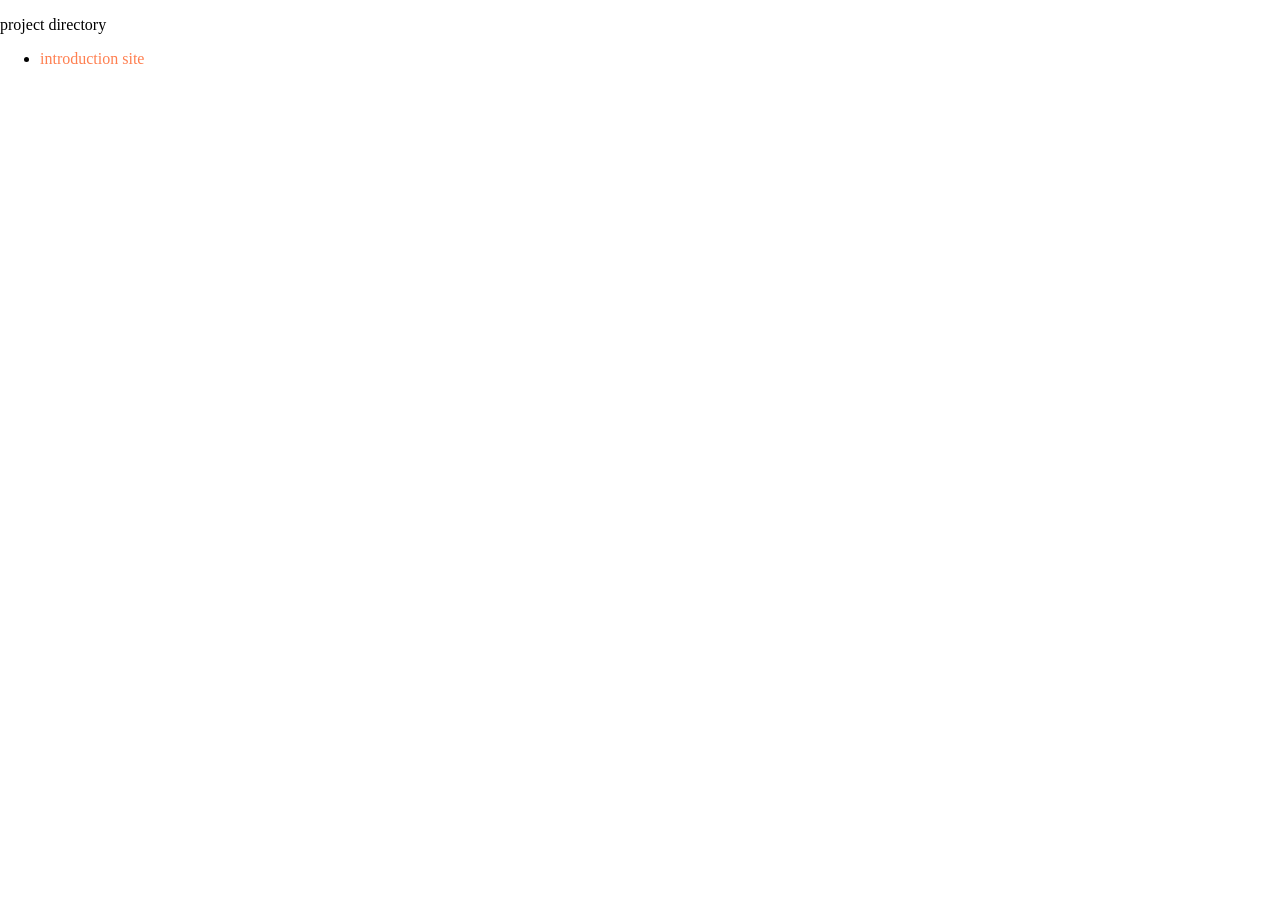
==== index.html @ ffde347c "updated favicon, updated site layout" ====
<!doctype html>
<html>
    <head>
        <title>eric's place</title>
        <link rel="stylesheet" href="style.css">
        <link rel="icon" href="icon.gif">
    </head>
    <body>
        <p>project directory</p>
        <ul>
            <li><a href="introduction/index.html">introduction site</a></li>
        </ul>
    </body>
</html>
---- style.css ----
#left {
    width: 50vw;
    height: 100vh;
    left: 0;
    position: fixed;
    margin: 10px;
}

#right {
    width: 50vw;
    height: 100vh;
    right: 0;
    position: fixed;
    animation: gradientshift 10s linear alternate infinite;
}

.intro {
    font-style: italic;
    line-height: 4pt;
    display: inline-block;
}

.intro:hover {
    font-style: normal;
    transform: rotate(-5deg);
}

body {
    margin: 0;
    padding: 0;
}

@keyframes gradientshift {
    from{background: rgb(252,226,0);}
    to {background: rgb(218,10,51);}
}

a {
    text-decoration: none;
    color: coral;
}

a:hover {
    font-style: italic;
}

ul {
    list-style-type: disc;
/*    list-style-image: url(arrow.png);*/
}
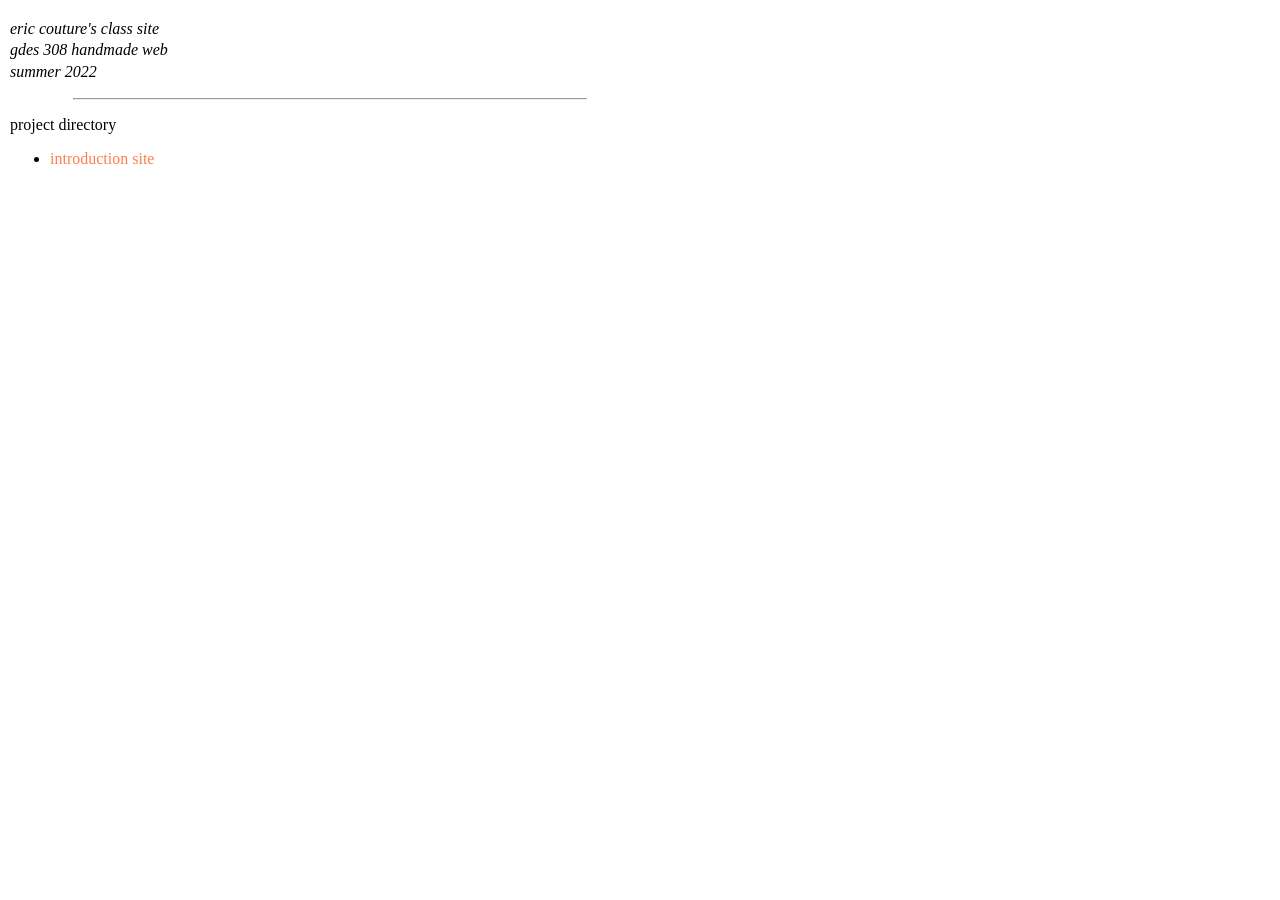
==== commit f61dec75: "update index.html" ====
--- a/index.html
+++ b/index.html
@@ -3,12 +3,24 @@
     <head>
         <title>eric's place</title>
         <link rel="stylesheet" href="style.css">
-        <link rel="icon" href="icon.gif">
+        <link rel="icon" href="icon.png">
     </head>
     <body>
-        <p>project directory</p>
-        <ul>
-            <li><a href="introduction/index.html">introduction site</a></li>
-        </ul>
+        <div id="left">
+            <div class="intro">
+                <p>eric couture's class site</p>
+                <p>gdes 308 handmade web</p>
+                <p>summer 2022</p>
+            </div>
+            <hr style="width: 80%; align-content: center;">
+            <p>project directory</p>
+            <ul>
+                <li><a href="introduction/index.html">introduction site</a></li>
+            </ul>
+            
+        </div>
+        <div id="right">
+            
+        </div>
     </body>
 </html>
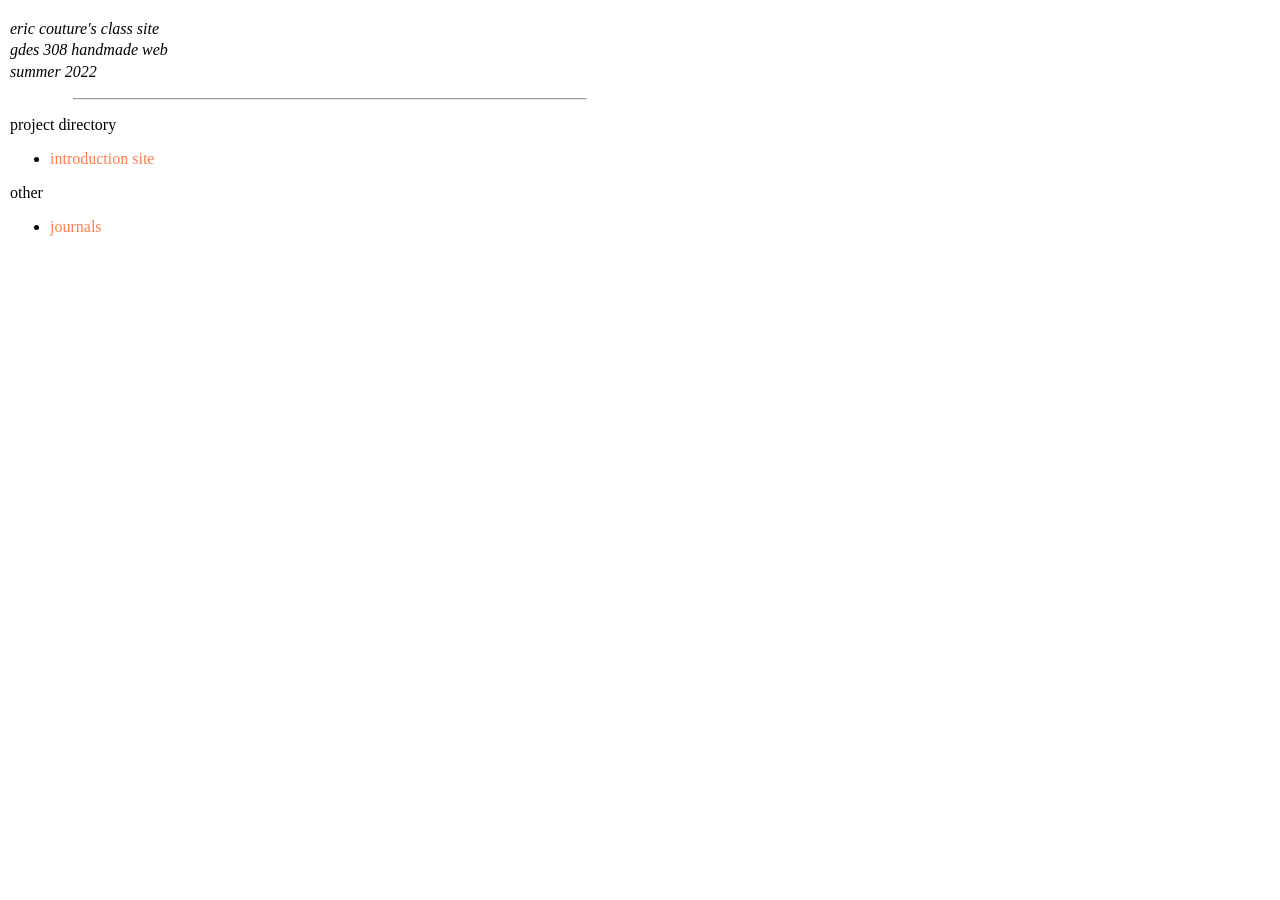
==== commit b4be9ddd: "rearranged links, new journal" ====
--- a/index.html
+++ b/index.html
@@ -18,6 +18,11 @@
                 <li><a href="introduction/index.html">introduction site</a></li>
             </ul>
             
+            <p>other</p>
+            <ul>
+                <li><a href="journals.html">journals</a></li>
+            </ul>
+            
         </div>
         <div id="right">
             
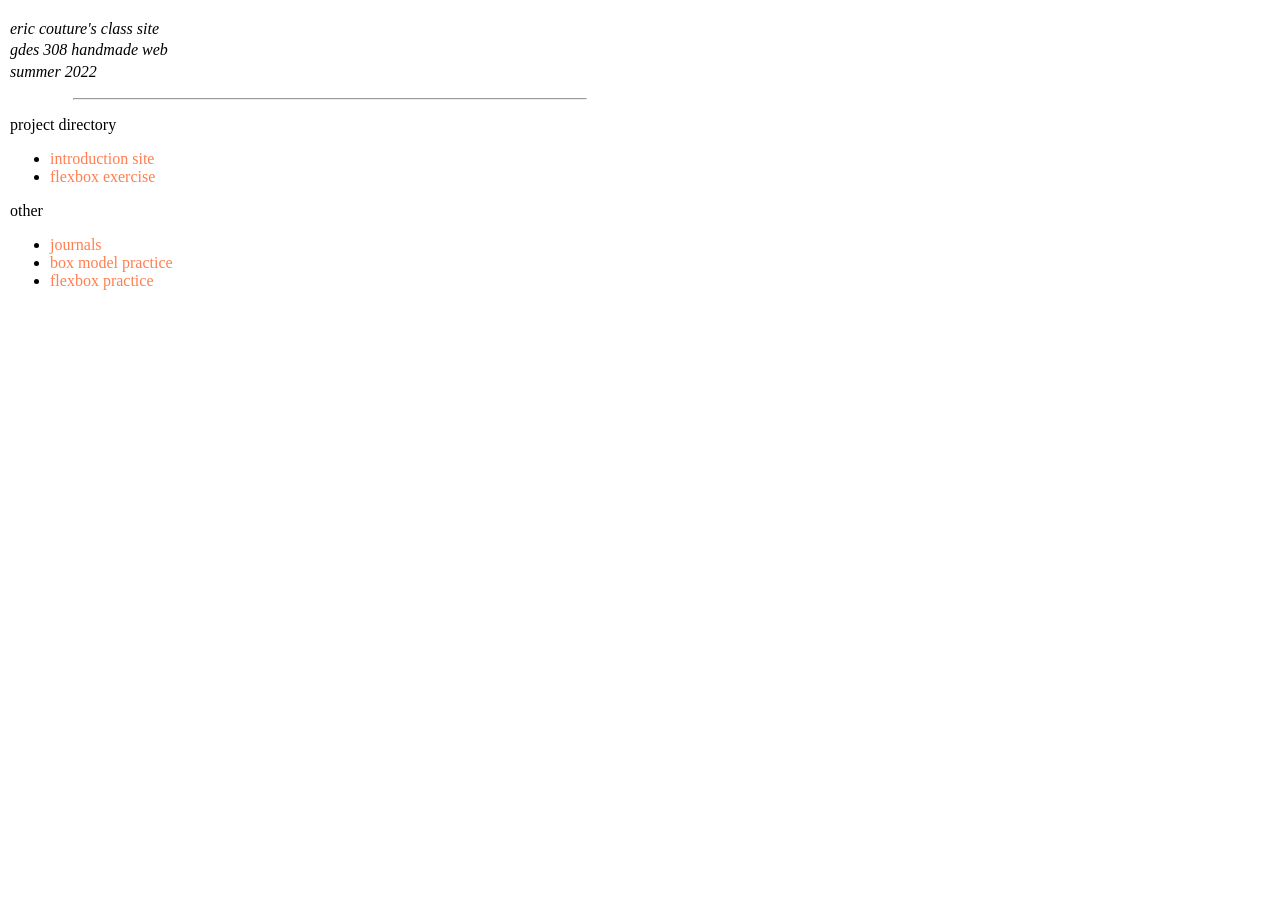
==== commit 2bf9d8a5: "added flexbox exercise, added links to home" ====
--- a/index.html
+++ b/index.html
@@ -16,11 +16,14 @@
             <p>project directory</p>
             <ul>
                 <li><a href="introduction/index.html">introduction site</a></li>
+                <li><a href="flex-exercise/index.html">flexbox exercise</a></li>
             </ul>
             
             <p>other</p>
             <ul>
                 <li><a href="journals.html">journals</a></li>
+                <li><a href="box-model/index.html">box model practice</a></li>
+                <li><a href="flexbox-practice/index.html">flexbox practice</a></li>
             </ul>
             
         </div>
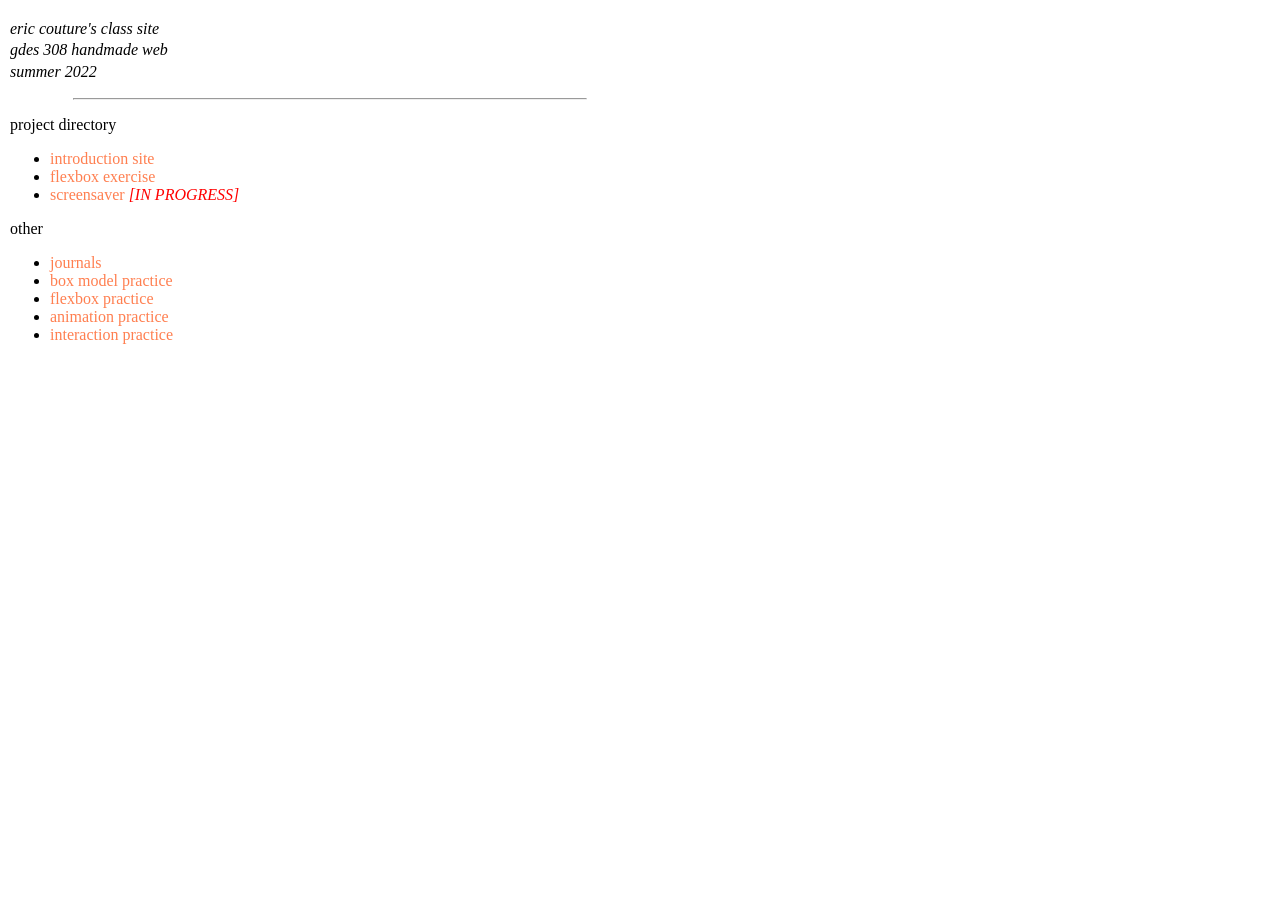
==== commit 06ddd5d9: "added pages, updated links added animation, interaction, and in progress screensaver pages" ====
--- a/index.html
+++ b/index.html
@@ -17,6 +17,7 @@
             <ul>
                 <li><a href="introduction/index.html">introduction site</a></li>
                 <li><a href="flex-exercise/index.html">flexbox exercise</a></li>
+                <li><a href="screensaver/index.html">screensaver</a><span style="color: red; font-style: italic;"> [IN PROGRESS]</span></li>
             </ul>
             
             <p>other</p>
@@ -24,6 +25,8 @@
                 <li><a href="journals.html">journals</a></li>
                 <li><a href="box-model/index.html">box model practice</a></li>
                 <li><a href="flexbox-practice/index.html">flexbox practice</a></li>
+                <li><a href="animation/index.html">animation practice</a></li>
+                <li><a href="interaction/index.html">interaction practice</a></li>
             </ul>
             
         </div>
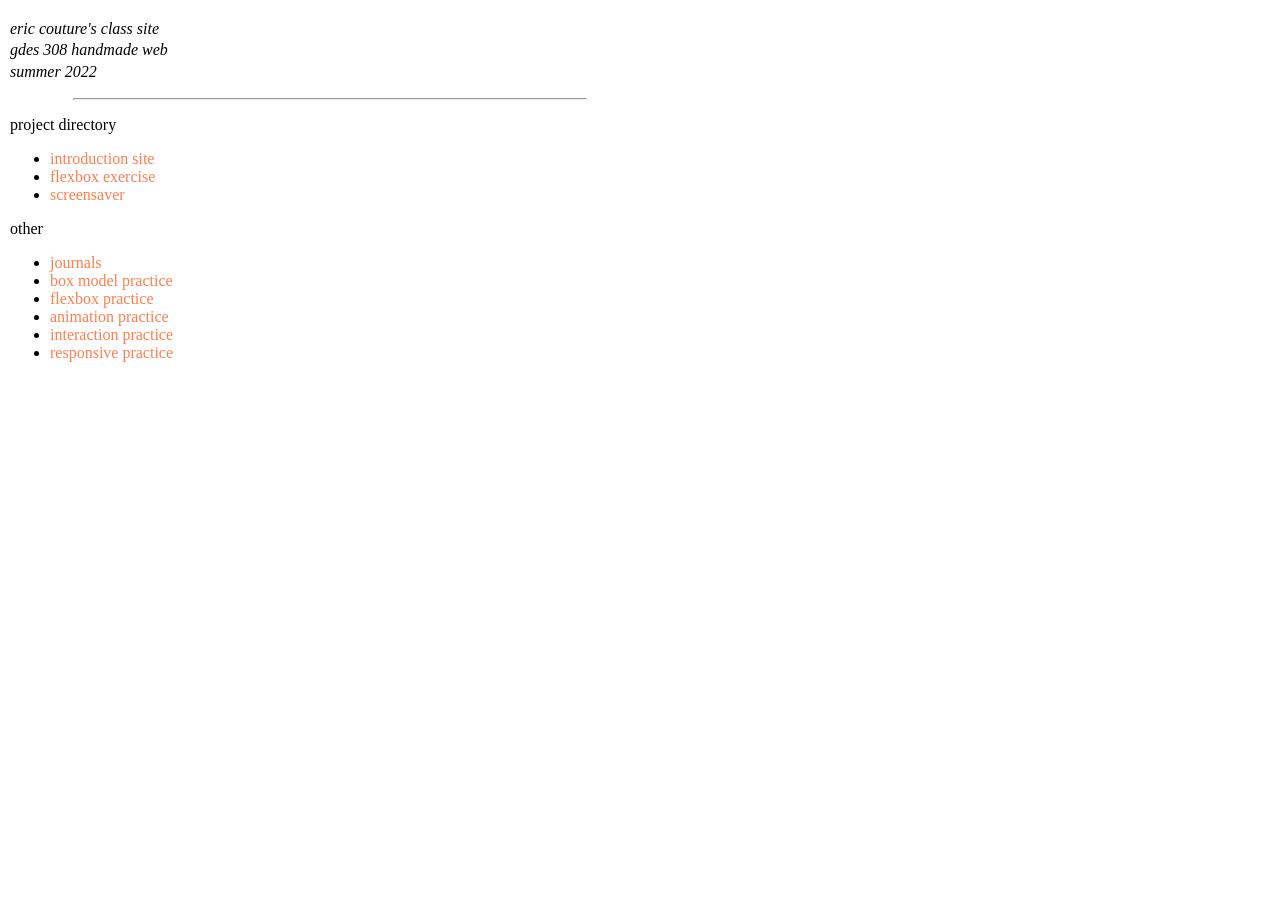
==== commit e3806df6: "update index.html" ====
--- a/index.html
+++ b/index.html
@@ -17,7 +17,7 @@
             <ul>
                 <li><a href="introduction/index.html">introduction site</a></li>
                 <li><a href="flex-exercise/index.html">flexbox exercise</a></li>
-                <li><a href="screensaver/index.html">screensaver</a><span style="color: red; font-style: italic;"> [IN PROGRESS]</span></li>
+                <li><a href="screensaver/index.html">screensaver</a>
             </ul>
             
             <p>other</p>
@@ -27,6 +27,7 @@
                 <li><a href="flexbox-practice/index.html">flexbox practice</a></li>
                 <li><a href="animation/index.html">animation practice</a></li>
                 <li><a href="interaction/index.html">interaction practice</a></li>
+                <li><a href="responsiveness-practice/index.html">responsive practice</a></li>
             </ul>
             
         </div>
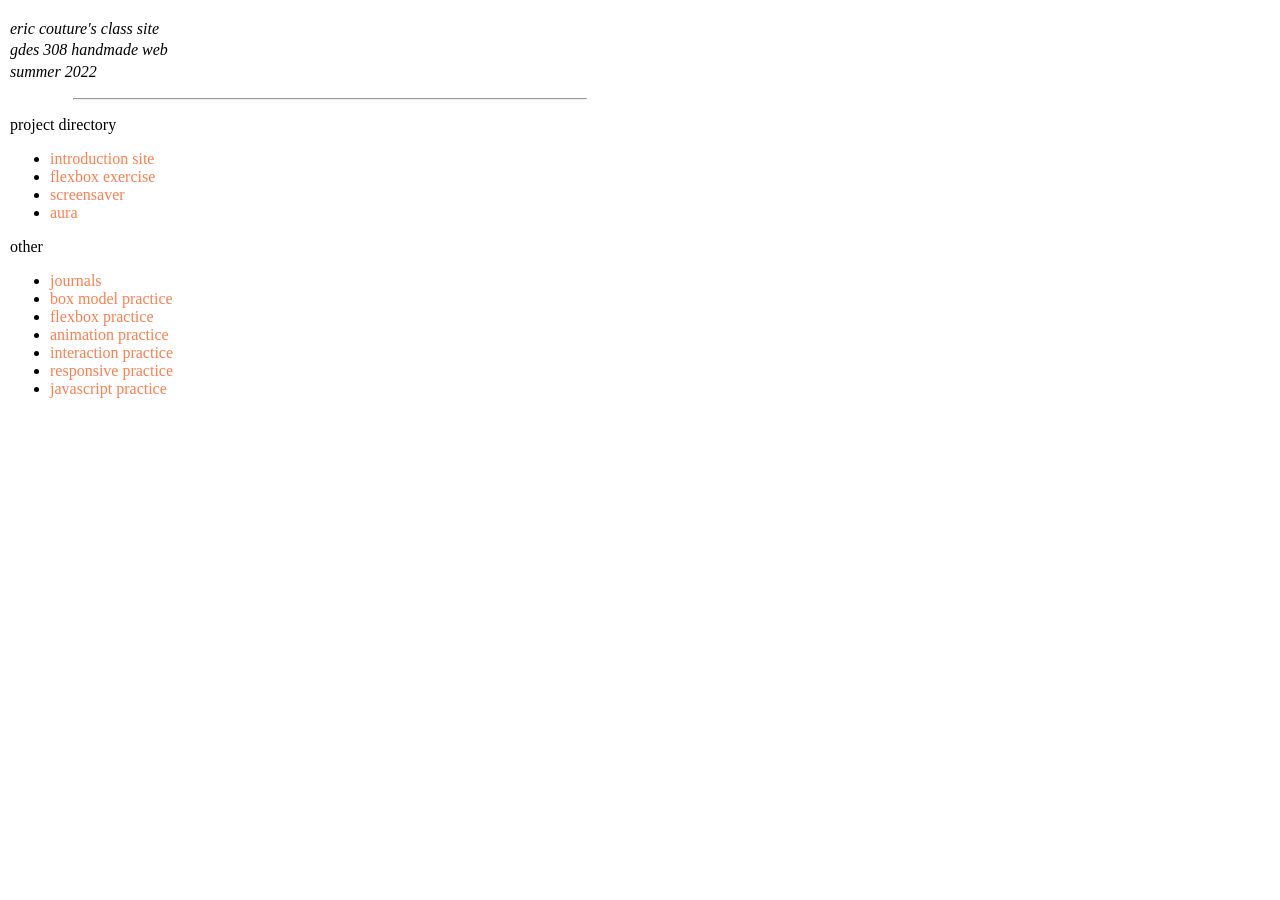
==== commit 242d51ee: "updated homepage" ====
--- a/index.html
+++ b/index.html
@@ -17,7 +17,8 @@
             <ul>
                 <li><a href="introduction/index.html">introduction site</a></li>
                 <li><a href="flex-exercise/index.html">flexbox exercise</a></li>
-                <li><a href="screensaver/index.html">screensaver</a>
+                <li><a href="screensaver/index.html">screensaver</a></li>
+                <li><a href="aura/index.html">aura</a></li>
             </ul>
             
             <p>other</p>
@@ -28,6 +29,7 @@
                 <li><a href="animation/index.html">animation practice</a></li>
                 <li><a href="interaction/index.html">interaction practice</a></li>
                 <li><a href="responsiveness-practice/index.html">responsive practice</a></li>
+                <li><a href="javascript/index.html">javascript practice</a></li>
             </ul>
             
         </div>
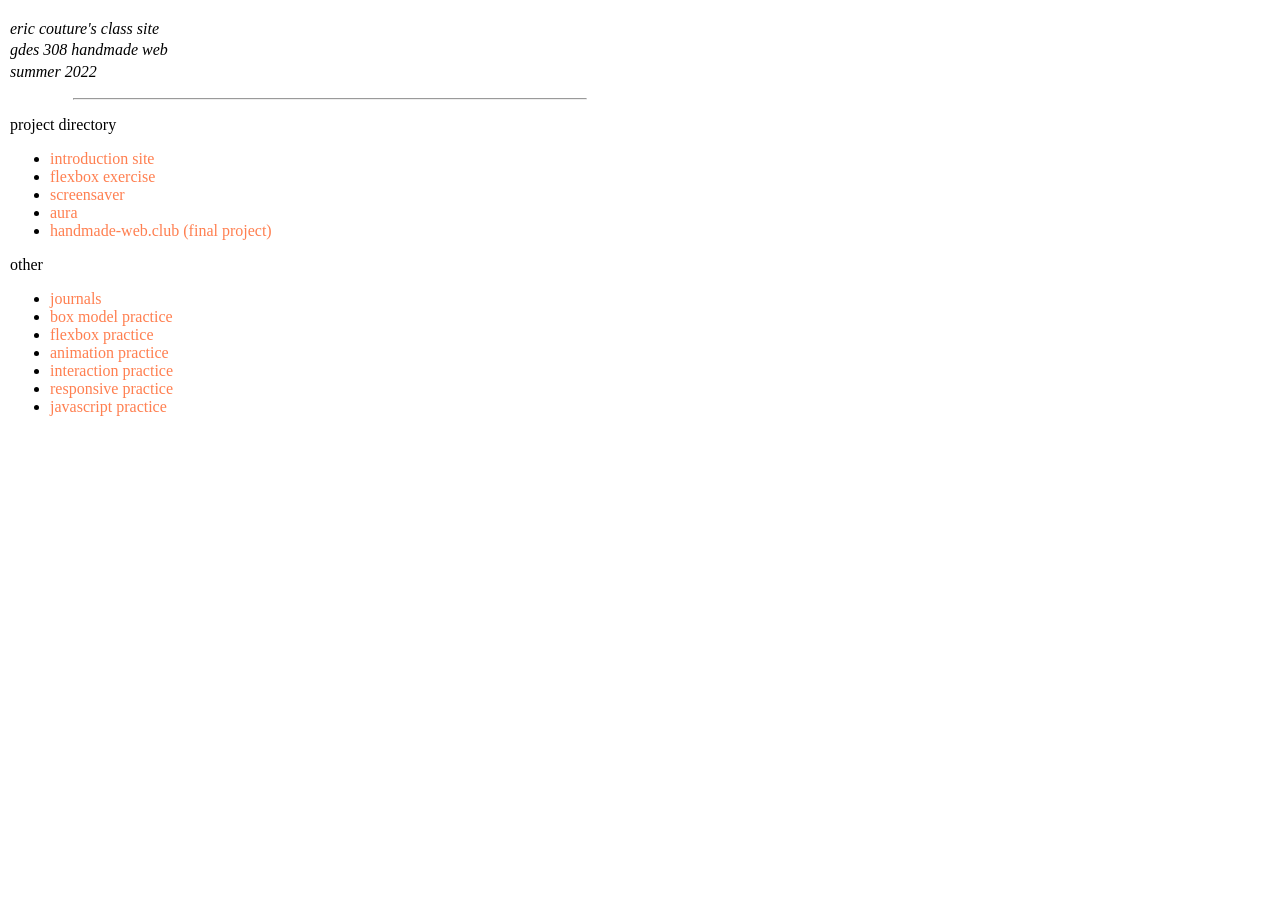
==== commit 44c34ab7: "add link to final project" ====
--- a/index.html
+++ b/index.html
@@ -19,6 +19,7 @@
                 <li><a href="flex-exercise/index.html">flexbox exercise</a></li>
                 <li><a href="screensaver/index.html">screensaver</a></li>
                 <li><a href="aura/index.html">aura</a></li>
+                <li><a href="http://handmade-web.club" target="_blank" rel="noopener noreferrer">handmade-web.club (final project)</a></li>
             </ul>
             
             <p>other</p>
